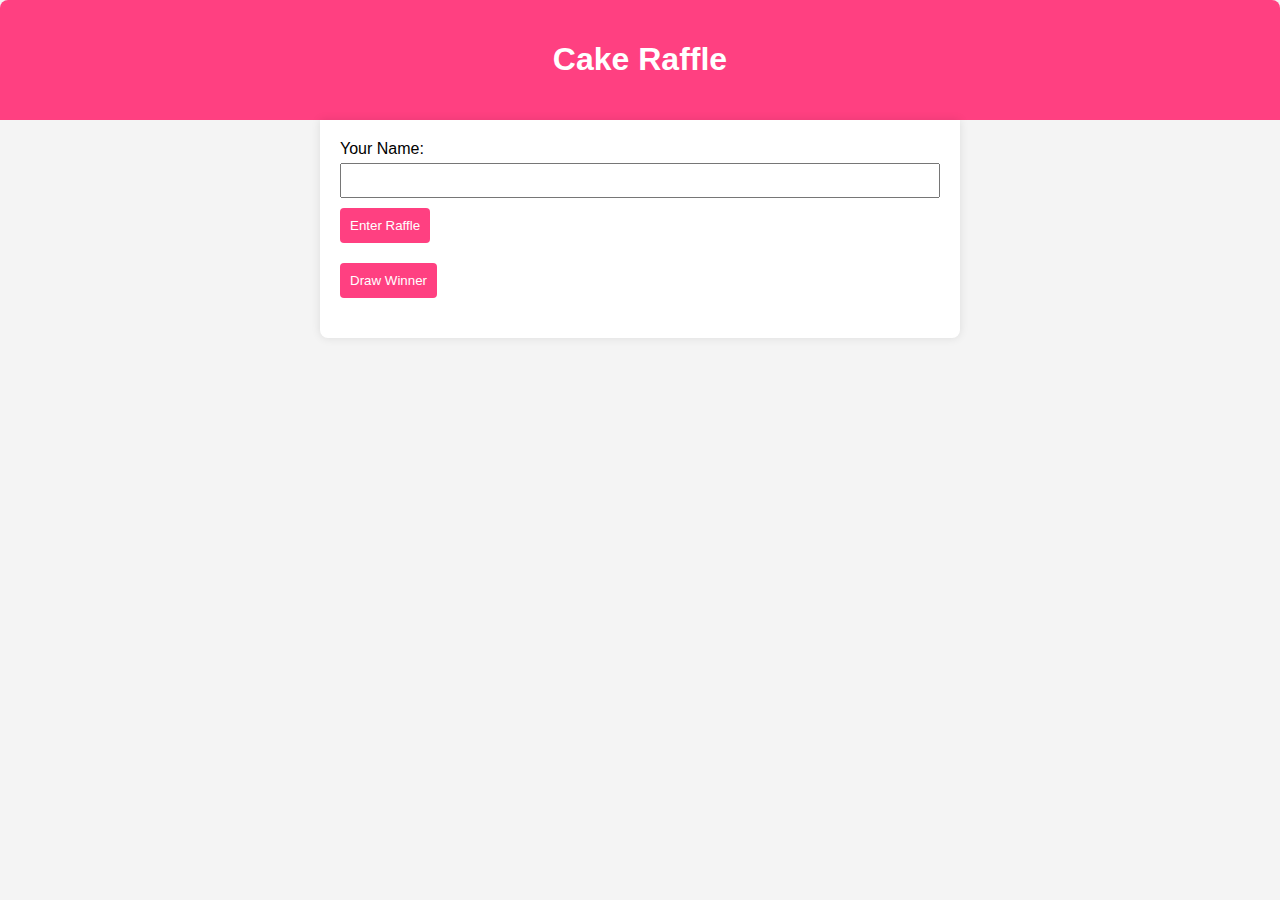
==== project4/index.html @ b58e9c24 "starting project4 files added" ====
<!DOCTYPE html>
<html lang="en">
<head>
    <meta charset="UTF-8">
    <meta name="viewport" content="width=device-width, initial-scale=1.0">
    <title>Cake Raffle</title>
    <link rel="stylesheet" href="styles.css">
</head>
<body>
    <div class="header">
        <h1>Cake Raffle</h1>
    </div>
    <div class="container">
        <form id="raffleForm">
            <label for="participantName">Your Name:</label>
            <input type="text" id="participantName" required>
            <button type="button" onclick="addParticipant()">Enter Raffle</button>
        </form>
        <div id="participantsList"></div>
        <button type="button" onclick="drawWinner()" id="drawButton">Draw Winner</button>
        <div id="winnerDisplay"></div>
    </div>
    <script src="script.js"></script>
</body>
</html>
---- project4/styles.css ----
body {
    font-family: Arial, sans-serif;
    background-color: #f4f4f4;
    margin: 0;
    padding: 0;
}

.container {
    max-width: 600px;
    margin: 50px auto;
    padding: 20px;
    background-color: #fff;
    border-radius: 8px;
    box-shadow: 0 0 10px rgba(0, 0, 0, 0.1);
}

form {
    margin-bottom: 20px;
}

button {
    padding: 10px;
    cursor: pointer;
}
/* Header Styles */
.header {
    background-color: #ff4081; /* Vibrant Header Color */
    color: #fff;
    text-align: center;
    padding: 20px;
    border-radius: 8px 8px 0 0;
}

/* Container Styles */
.container {
    max-width: 600px;
    margin: 0 auto;
    padding: 20px;
    background-color: #fff;
    border-radius: 0 0 8px 8px;
    box-shadow: 0 0 10px rgba(0, 0, 0, 0.1);
}

/* Form Styles */
form {
    margin-bottom: 20px;
}

label {
    display: block;
    margin-bottom: 5px;
}

input {
    padding: 8px;
    width: 100%;
    box-sizing: border-box;
    margin-bottom: 10px;
}

button {
    padding: 10px;
    cursor: pointer;
    background-color: #ff4081; /* Vibrant Button Color */
    color: #fff;
    border: none;
    border-radius: 4px;
    transition: background-color 0.3s;
}

button:hover {
    background-color: #d81b60; /* Darker color on hover */
}

/* Participants List Styles */
#participantsList {
    margin-bottom: 20px;
}

/* Winner Display Styles */
#winnerDisplay {
    margin-bottom: 20px;
    text-align: center;
    font-size: 1.2em;
}

/* Responsive Styles */
@media (max-width: 500px) {
    .container {
        padding: 10px;
    }
}
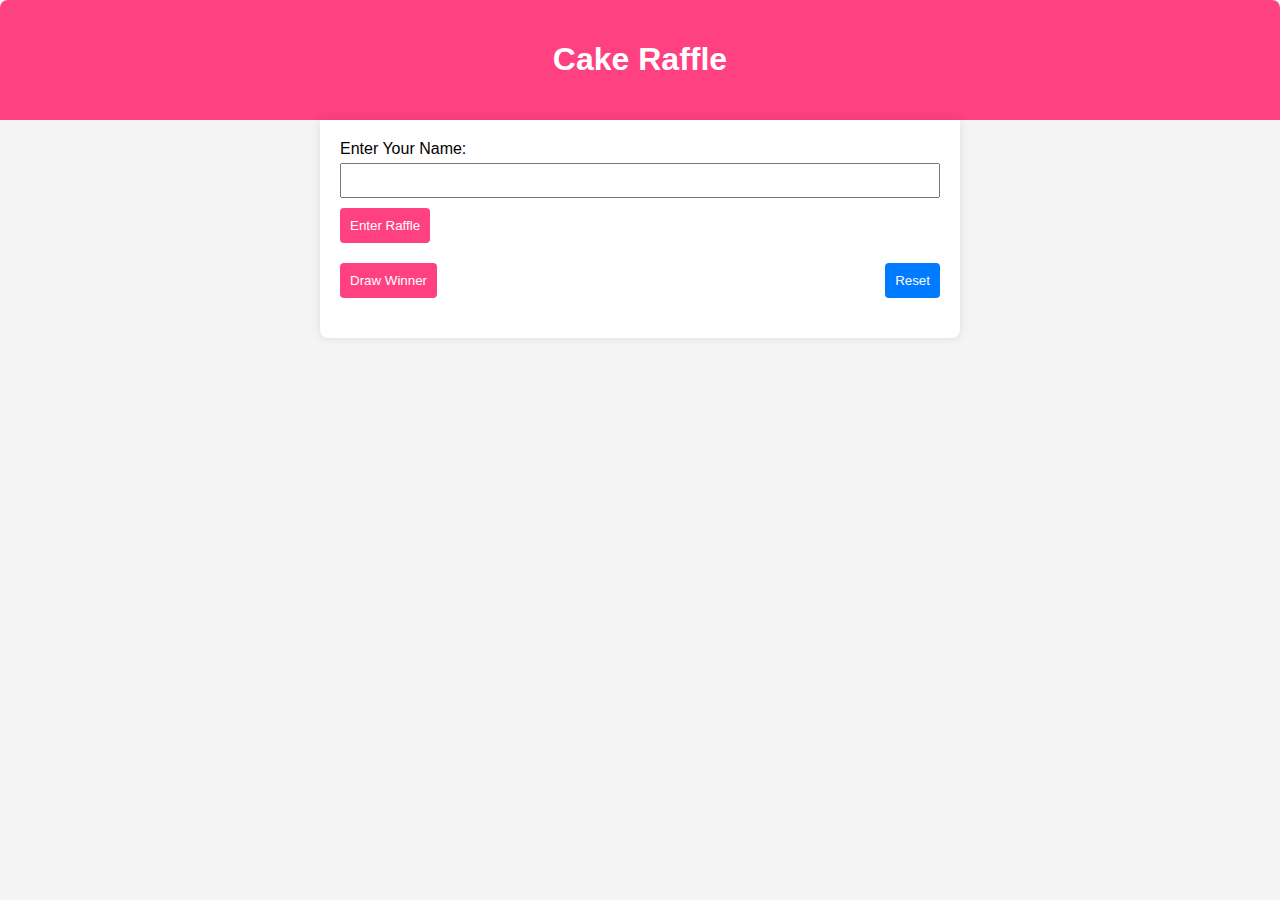
==== commit 2906f7f1: "reset button added" ====
--- a/project4/index.html
+++ b/project4/index.html
@@ -12,12 +12,15 @@
     </div>
     <div class="container">
         <form id="raffleForm">
-            <label for="participantName">Your Name:</label>
-            <input type="text" id="participantName" required>
+            <label for="participantName">Enter Your Name:</label>
+            <input type="text" id="participantName" required onkeydown="handleEnter(event)">
             <button type="button" onclick="addParticipant()">Enter Raffle</button>
         </form>
         <div id="participantsList"></div>
-        <button type="button" onclick="drawWinner()" id="drawButton">Draw Winner</button>
+        <div class="button-container">
+            <button type="button" onclick="drawWinner()" id="drawButton">Draw Winner</button>
+            <button type="button" onclick="resetRaffle()" id="resetButton">Reset</button>
+        </div>
         <div id="winnerDisplay"></div>
     </div>
     <script src="script.js"></script>
--- a/project4/styles.css
+++ b/project4/styles.css
@@ -90,3 +90,17 @@
         padding: 10px;
     }
 }
+
+.button-container {
+    display: flex;
+    justify-content: space-between;
+}
+
+/* Reset Button Styles */
+#resetButton {
+    background-color: #007bff; /* Reset Button Color */
+}
+
+#resetButton:hover {
+    background-color: #1367c0; /* Darker color on hover */
+}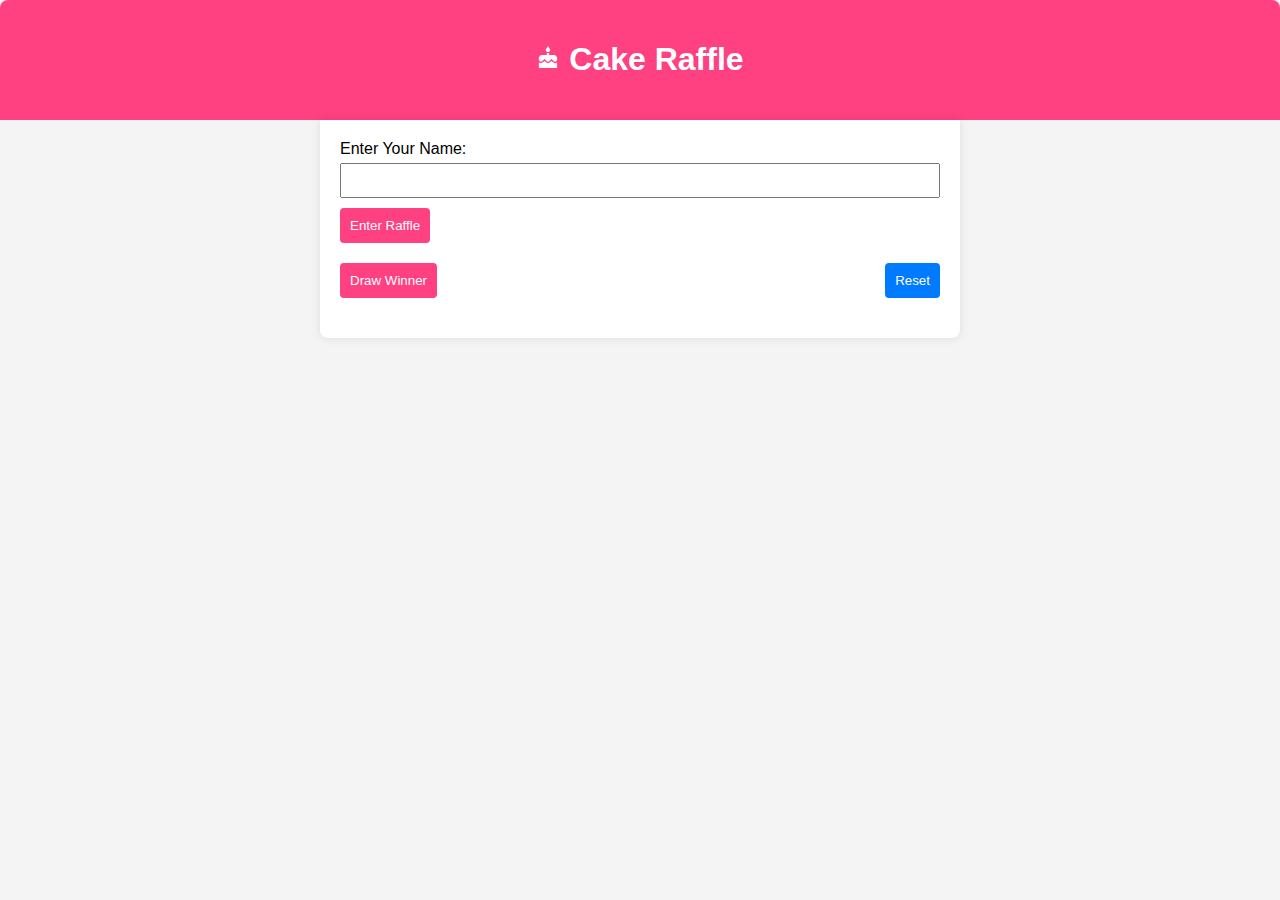
==== commit 08e5d311: "Project 4 completed with added improvements." ====
--- a/project4/index.html
+++ b/project4/index.html
@@ -5,11 +5,13 @@
     <meta name="viewport" content="width=device-width, initial-scale=1.0">
     <title>Cake Raffle</title>
     <link rel="stylesheet" href="styles.css">
+    <link rel="stylesheet" href="https://fonts.googleapis.com/icon?family=Material+Icons">
 </head>
 <body>
     <div class="header">
-        <h1>Cake Raffle</h1>
+        <h1><i class="material-icons">cake</i> Cake Raffle</h1>
     </div>
+
     <div class="container">
         <form id="raffleForm">
             <label for="participantName">Enter Your Name:</label>
--- a/project4/styles.css
+++ b/project4/styles.css
@@ -103,4 +103,10 @@
 
 #resetButton:hover {
     background-color: #1367c0; /* Darker color on hover */
+}
+
+.material-icons {
+    vertical-align: middle;
+    position: relative;
+    top: -4px;  /* Adjust the value to fine-tune the alignment */
 }